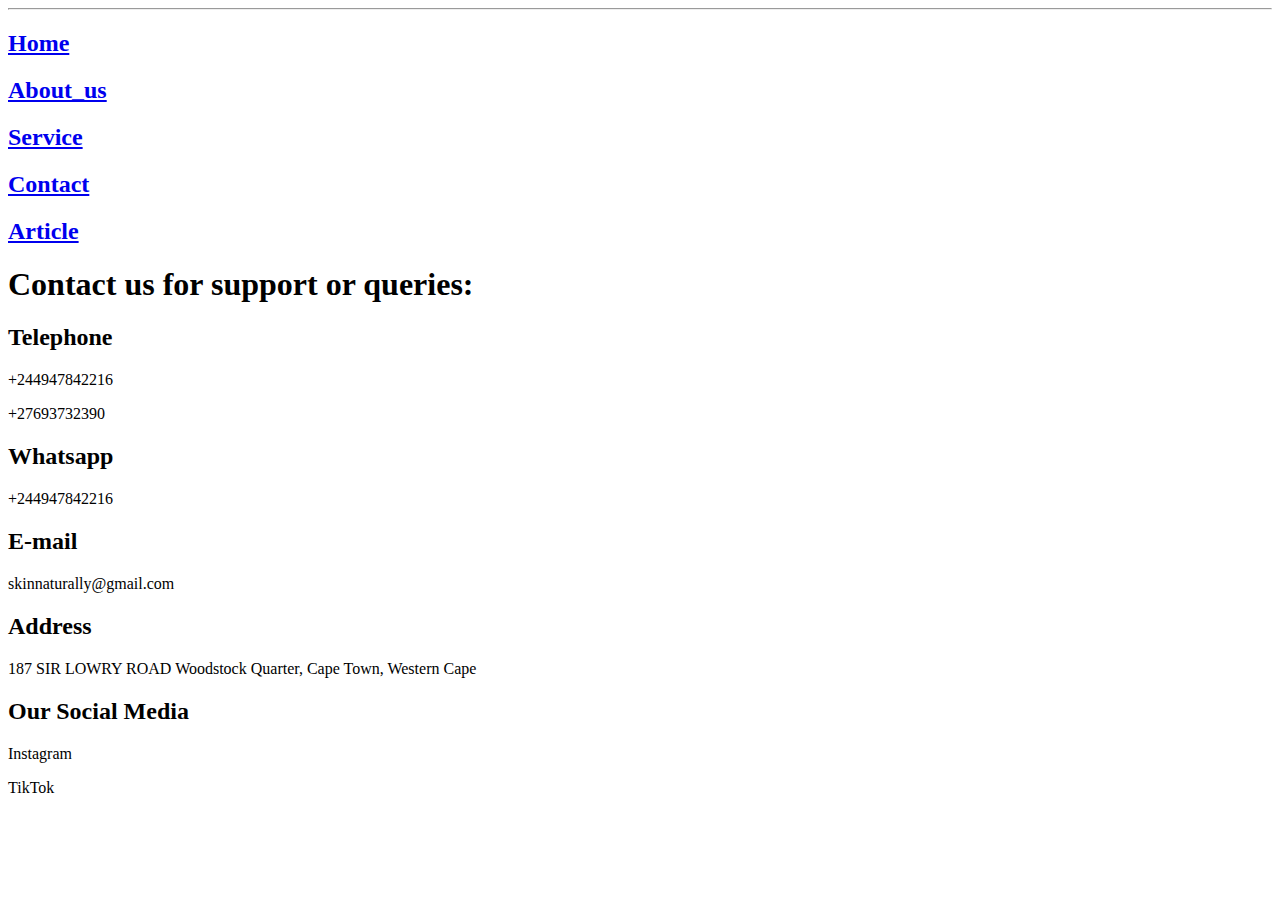
==== contact.html @ d65ed009 "initial commit" ====
<!DOCTYPE html>
<html lang="en">
<head>
    <meta charset="UTF-8">
    <meta name="viewport" content="width=device-width, initial-scale=1.0">
    <title>Document</title>
</head>
<body>
    <hr>
   <h2><a href="index.html">Home</a></h2>
   <h2><a href="About_us.html">About_us</a></h2>
   <h2><a href="Service.html">Service</a></h2>
   <h2><a href="contact.html">Contact</a></h2>
   <h2><a href="Article.html">Article</a></h2>

   <h1>Contact us for support or queries:</h1>

   <h2>Telephone</h2>
   <p>+244947842216</p>
   <p>+27693732390</p>

   <h2>Whatsapp</h2>
   <p>+244947842216</p>

   <h2>E-mail</h2>
   <p>skinnaturally@gmail.com</p>

   <h2>Address</h2>
   <p>187 SIR LOWRY ROAD Woodstock Quarter, Cape Town, Western Cape 
</p>

<h2>Our Social Media</h2>
<p>Instagram</p>
<p>TikTok</p>
</body>
</html>
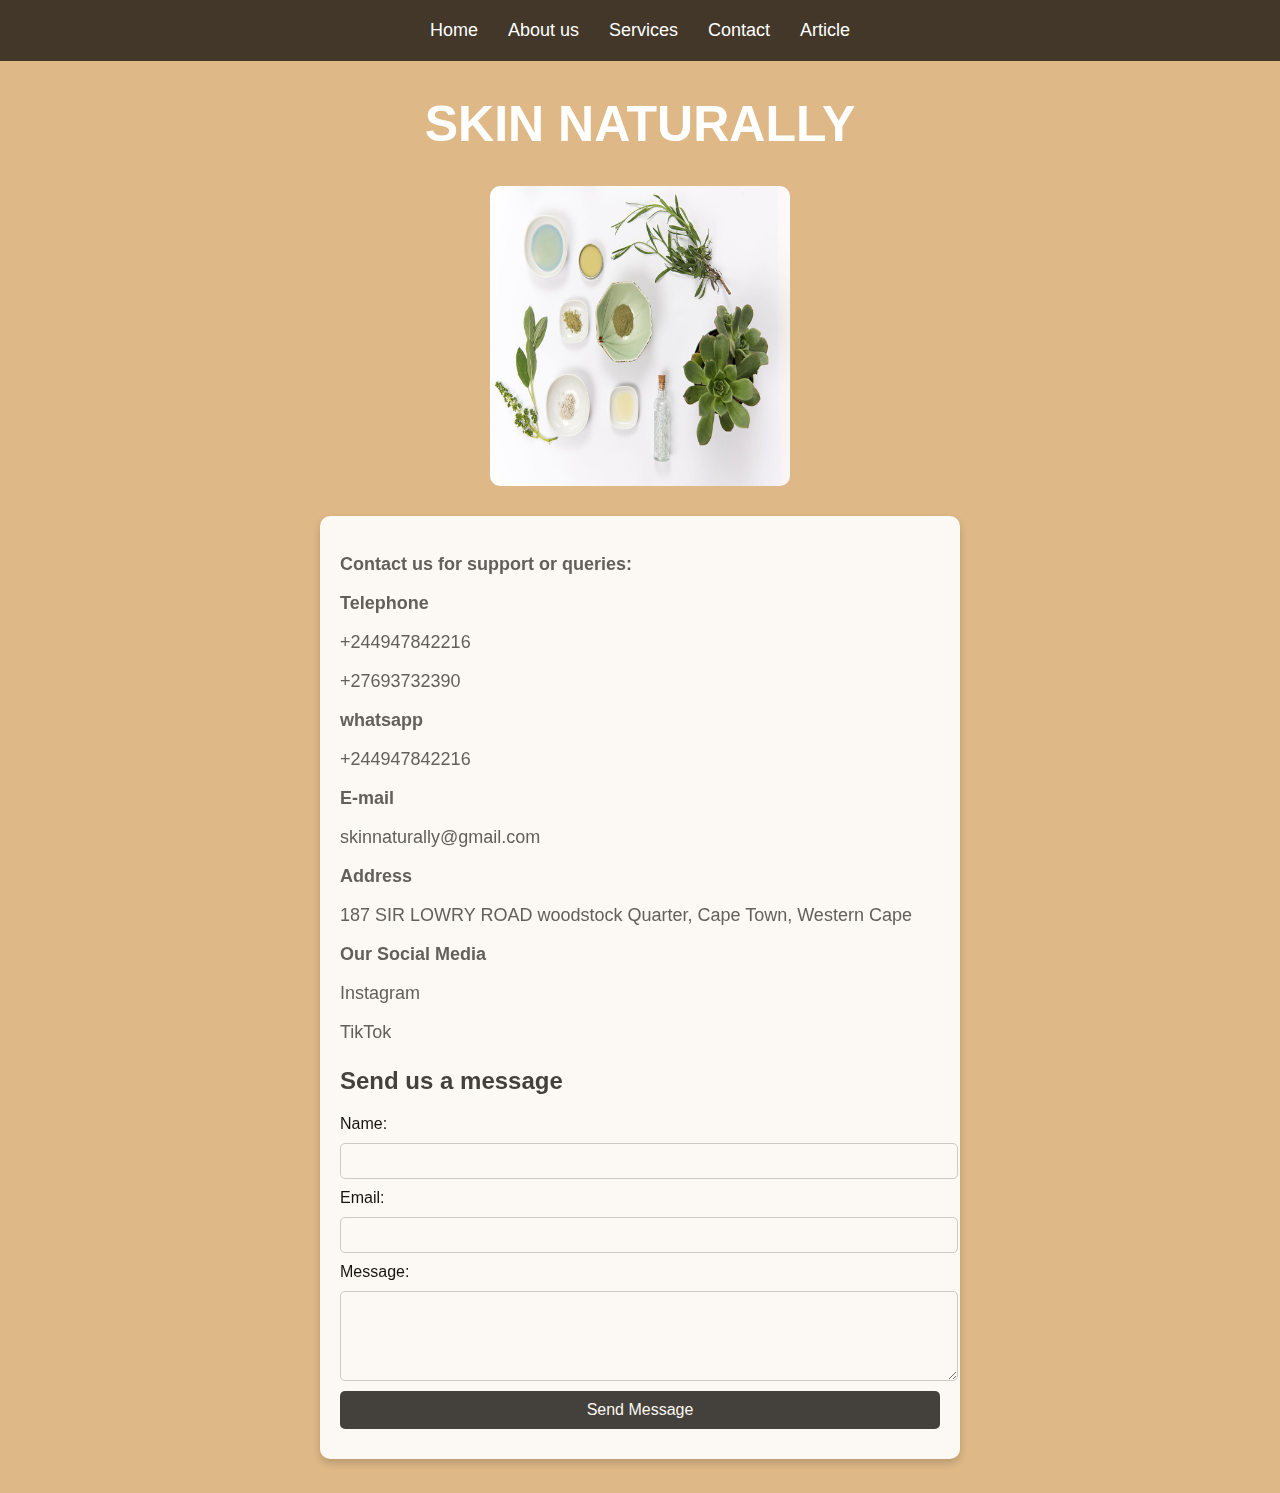
==== commit a89991f4: "Part 3 has been Finished" ====
--- a/contact.html
+++ b/contact.html
@@ -3,34 +3,158 @@
 <head>
     <meta charset="UTF-8">
     <meta name="viewport" content="width=device-width, initial-scale=1.0">
-    <title>Document</title>
+    <meta name="description" content="Contact Skin Naturally for support, inquiries, or more information about our organic skincare treatments. Reach us through phone, email, or social media.">
+    <meta name="keywords" content="contact, skincare, support, phone, email, social media, natural skincare, organic skincare">
+    <meta name="author" content="Skin Naturally">
+    <meta name="robots" content="index, follow">
+    <title>Contact</title>
+    <link rel="stylesheet" href="style.css">
+    <style>
+        body {
+            margin: 0;
+            font-family: Arial, sans-serif;
+            background-size: cover;
+            background-color: burlywood;
+        }
+        header {
+            background-color: rgba(0, 0, 0, 0.7);
+            padding: 20px;
+            text-align: center;
+        }
+        nav ul {
+            list-style: none;
+            margin: 0;
+            padding: 0;
+            display: flex;
+            justify-content: center;
+        }
+        nav ul li {
+            margin: 0 15px;
+        }
+        nav ul li a {
+            color: white;
+            text-decoration: none;
+            font-size: 18px;
+        }
+        .content-box {
+            background-color: white;
+            opacity: 0.9;
+            max-width: 600px;
+            margin: 30px auto;
+            padding: 20px;
+            border-radius: 10px;
+            box-shadow: 0px 4px 8px rgba(0, 0, 0, 0.2);
+        }
+        .content-box h3 {
+            font-size: 24px;
+            color: #333;
+            margin-bottom: 20px;
+        }
+        .content-box p, .content-box ul {
+            font-size: 18px;
+            color: #555;
+        }
+        .main-content img {
+            width: 300px;
+            margin: 20px auto;
+            display: block;
+            border-radius: 10px;
+        }
+        h1, h2 {
+            text-align: center;
+            color: white;
+        }
+        h1 {
+            font-size: 50px;
+        }
+        h2 {
+            font-size: 20px;
+        }
+        /* Form styling */
+        .contact-form {
+            display: flex;
+            flex-direction: column;
+        }
+        .contact-form label, .contact-form input, .contact-form textarea, .contact-form button {
+            font-size: 16px;
+            margin-bottom: 10px;
+        }
+        .contact-form input, .contact-form textarea {
+            padding: 8px;
+            border: 1px solid #ccc;
+            border-radius: 5px;
+            width: 100%;
+        }
+        .contact-form button {
+            background-color: #333;
+            color: white;
+            padding: 10px;
+            border: none;
+            border-radius: 5px;
+            cursor: pointer;
+        }
+    </style>
 </head>
 <body>
-    <hr>
-   <h2><a href="index.html">Home</a></h2>
-   <h2><a href="About_us.html">About_us</a></h2>
-   <h2><a href="Service.html">Service</a></h2>
-   <h2><a href="contact.html">Contact</a></h2>
-   <h2><a href="Article.html">Article</a></h2>
+    <header>
+        <nav>
+            <ul>
+                <li><a href="index.html">Home</a></li>
+                <li><a href="about_us.html">About us</a></li>
+                <li><a href="service.html">Services</a></li>
+                <li><a class="active" href="contact.html">Contact</a></li>
+                <li><a href="article.html">Article</a></li>
+            </ul>
+        </nav>
+    </header>
 
-   <h1>Contact us for support or queries:</h1>
+    <h1>SKIN NATURALLY</h1>
 
-   <h2>Telephone</h2>
-   <p>+244947842216</p>
-   <p>+27693732390</p>
+    <div class="main-content">
+        <img src="_images/firstpic.jpeg" alt="firstpic">
+    </div>
 
-   <h2>Whatsapp</h2>
-   <p>+244947842216</p>
+    <div class="content-box">
+        <p><strong>Contact us for support or queries:</strong></p> 
+        <p><strong>Telephone</strong></p>
+        <p>+244947842216</p>
+        <p>+27693732390</p>
+        <p><strong>whatsapp</strong></p>
+        <p>+244947842216</p>
+        <p><strong>E-mail</strong></p>
+        <p>skinnaturally@gmail.com</p>
+        <p><strong>Address</strong></p>
+        <p>187 SIR LOWRY ROAD woodstock Quarter, Cape Town, Western Cape</p>
+        <p><strong>Our Social Media</strong></p>
+        <p>Instagram</p>
+        <p>TikTok</p>
 
-   <h2>E-mail</h2>
-   <p>skinnaturally@gmail.com</p>
+        <!-- Contact Form -->
+        <h3>Send us a message</h3>
+        <form class="contact-form" onsubmit="handleFormSubmit(event)">
+            <label for="name">Name:</label>
+            <input type="text" id="name" name="name" required>
 
-   <h2>Address</h2>
-   <p>187 SIR LOWRY ROAD Woodstock Quarter, Cape Town, Western Cape 
-</p>
+            <label for="email">Email:</label>
+            <input type="email" id="email" name="email" required>
 
-<h2>Our Social Media</h2>
-<p>Instagram</p>
-<p>TikTok</p>
+            <label for="message">Message:</label>
+            <textarea id="message" name="message" rows="4" required></textarea>
+
+            <button type="submit">Send Message</button>
+        </form>
+    </div>
+    <footer id="footer">
+        <p id="timestamp"></p>
+    </footer>
+    <script src="script.js"></script>
+
 </body>
+    <script>
+        function handleFormSubmit(event) {
+            event.preventDefault(); // Prevent the form from actually submitting
+            alert("We've received your message");
+            document.querySelector('.contact-form').reset(); // Clear the form
+        }
+    </script>
 </html>